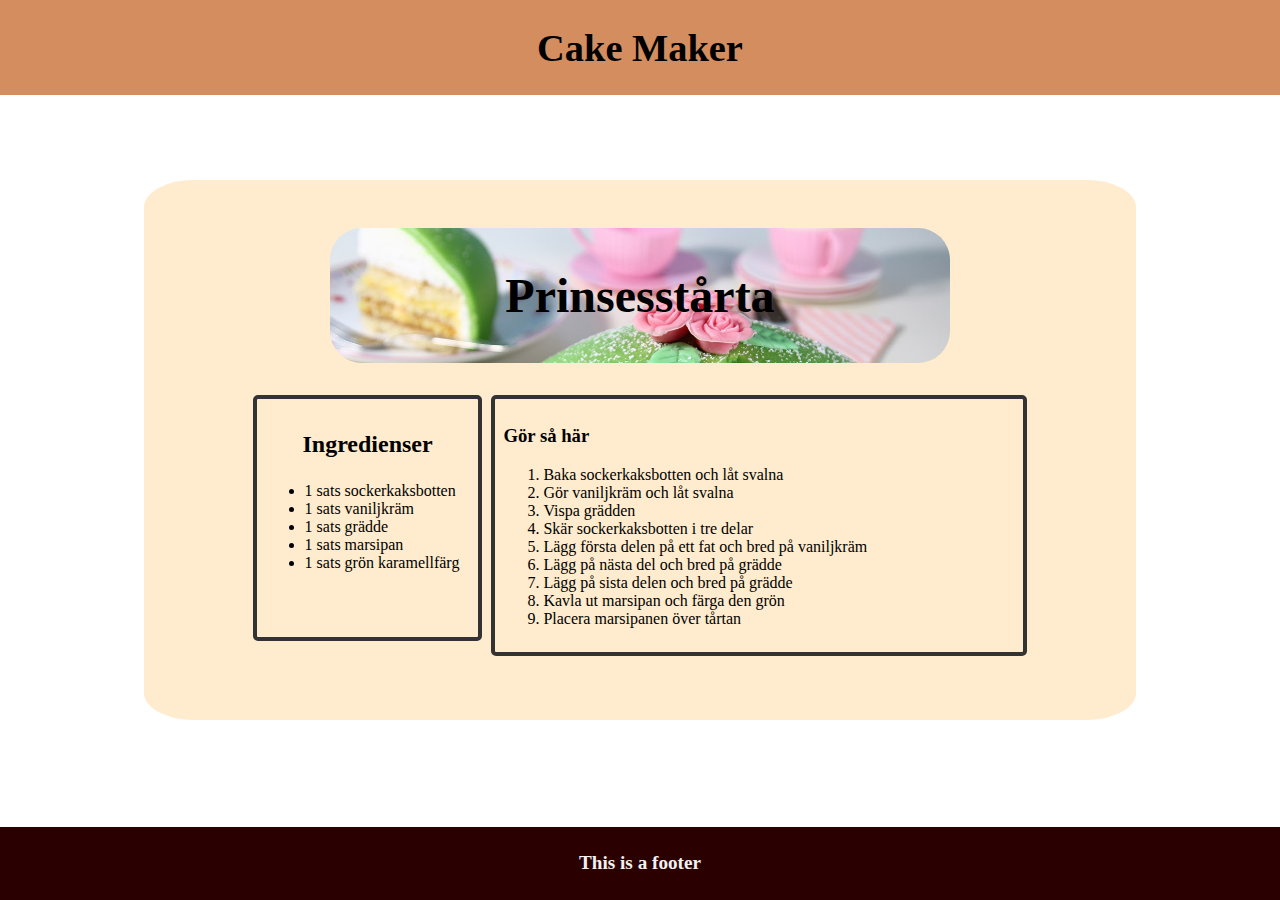
==== prinsestarta.html @ eb63f0ad "initial" ====
<!DOCTYPE html>
<html lang="en">
<head>
    <meta charset="UTF-8">
    <meta name="viewport" content="width=device-width, initial-scale=1.0">
    <link rel="stylesheet" href="prinsestarta.css">
    <title>Document</title>
</head>
<body>
    <header>
        <div id="title">
            <a href="index.html">
            <h1>Cake Maker</h1>
            </a>
        </div>
    </header>
    <section>   
        <div class="container">
        <div class="Top">
            <h2>Prinsesstårta</h2>
        </div>  
        <div class="left">
            <h3>Ingredienser</h3>
            <ul>
                <li>1 sats sockerkaksbotten</li>
                <li>1 sats vaniljkräm</li>
                <li>1 sats grädde</li>
                <li>1 sats marsipan</li>
                <li>1 sats grön karamellfärg</li>
            </ul>
        </div>  
        <div class="right">
            <h3>Gör så här</h3>
            <ol>
                <li>Baka sockerkaksbotten och låt svalna</li>
                <li>Gör vaniljkräm och låt svalna</li>
                <li>Vispa grädden</li>
                <li>Skär sockerkaksbotten i tre delar</li>
                <li>Lägg första delen på ett fat och bred på vaniljkräm</li>
                <li>Lägg på nästa del och bred på grädde</li>
                <li>Lägg på sista delen och bred på grädde</li>
                <li>Kavla ut marsipan och färga den grön</li>
                <li>Placera marsipanen över tårtan</li>
        </div>
        </div>


    </section>
    <footer>
        <div id="footer">
            <h4>This is a footer</h3>
        </div>
    </footer>
</body>
</html>
---- prinsestarta.css ----
body {
    margin: 0;
    padding: 0;
}

#title {
    text-align: center;
    font-size: 1.2em;
    background-color: #d38d5fff;
    top: 0;
    width: 100%;
    position: fixed;
}

#title a {
    text-decoration: none;
    color: black;
}

#footer {
    text-align: center;
    width: 100%;;
    background-color: #2b0000ff;
    color: #f1f1f1;
    bottom: 0;
    font-size: 1.2em;
    margin-top: 10vh;
    position: fixed;
}

.container {
    display: grid;
    justify-content: center;
    margin: 0 auto;
    width: 70%;
    margin-top: 15vh;
    grid-template-areas: 
    "Top Top" 
    "left right";
    background-color: blanchedalmond;
    padding: 3em;
    border-radius: 5%;
    margin-top: 20vh;
    margin-bottom: 10vh;
}

.Top {
    width: 80%;
    text-align: center;
    font-size: 2em;
    margin-bottom: auto;
    grid-area: Top;
    background-image: url(/images/PrinsesTarta.png);
    background-size: cover;
    margin-bottom: 1em;
    margin-inline: auto;
    border-radius: 1em;
}

.left {
    width: 90%;
    font-size: 1em;
    height: 80%;
    margin-right: 10px;
    padding: 0.5em;
    border: 0.3em solid #333;
    border-radius: 5px;

}
.left h3 {
    text-align: center;
    font-size: 1.5em;
}
.right {
    width: 40vw;
    height: 20vh%;
    font-size: 1em;
    grid-area: right;
    border: 0.3em solid #333;
    border-radius: 5px;
    margin-left: 10px;
    margin-bottom: 1em;
    padding: 0.5em;
}


@media screen and (max-width: 450px) {
    .container {
        width: 100%;
        height: 100%;
        margin: auto;
        margin-top: 4em;
        margin-bottom: 1em;
    }
    .left {
        width: 90%;
        border: 0px;
    }
    .right {
        width: 90%;
        border: 0px;
    }
    .Top {
        margin-inline: auto;
    }
    body {
        background-color: blanchedalmond;
    }
}
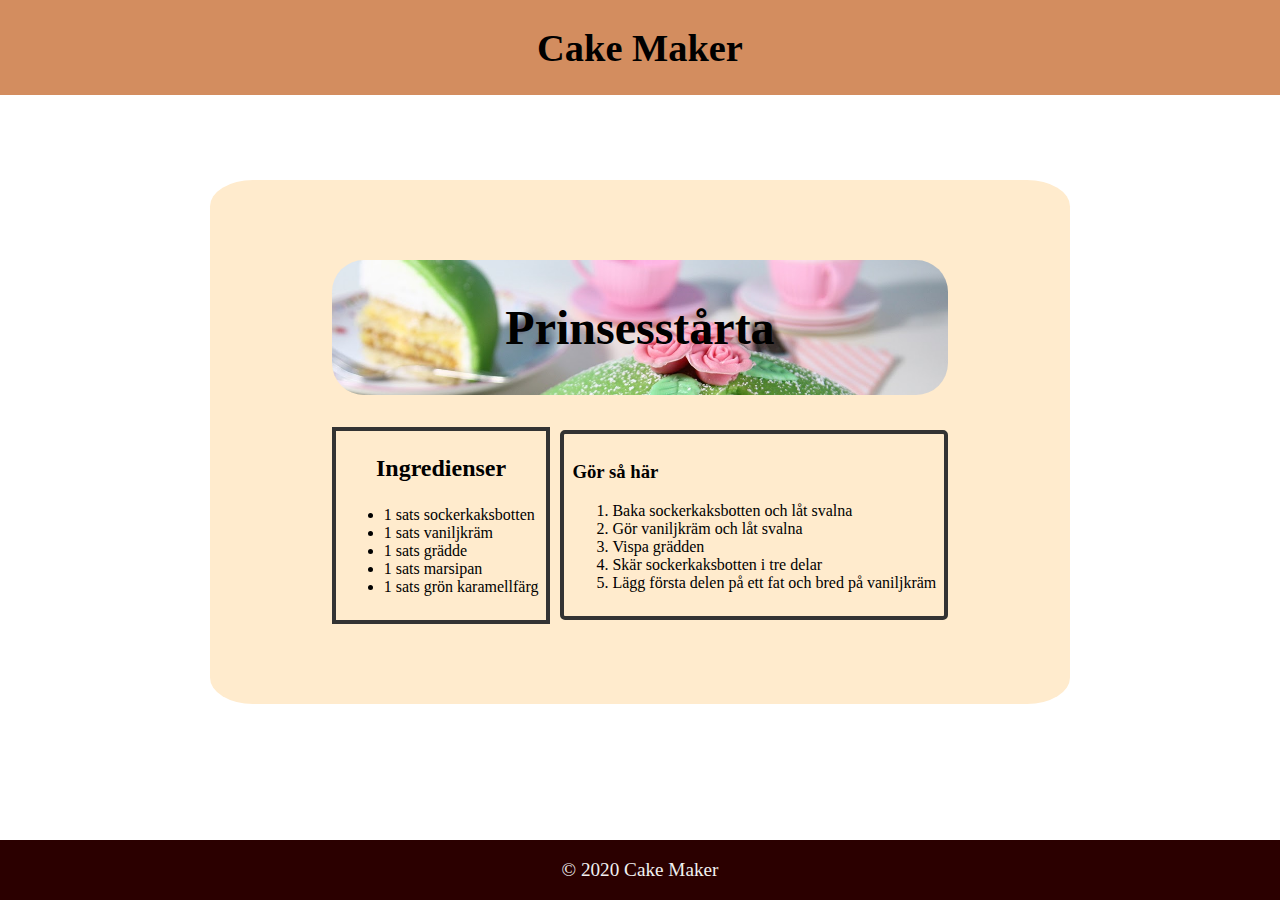
==== commit 9eec33b2: "Fixd @medi screen and max width for the container" ====
--- a/prinsestarta.html
+++ b/prinsestarta.html
@@ -3,53 +3,46 @@
 <head>
     <meta charset="UTF-8">
     <meta name="viewport" content="width=device-width, initial-scale=1.0">
-    <link rel="stylesheet" href="prinsestarta.css">
+    <link rel="stylesheet" href="tarta.css">
     <title>Document</title>
 </head>
 <body>
     <header>
         <div id="title">
             <a href="index.html">
-            <h1>Cake Maker</h1>
+                <h1>Cake Maker</h1>
             </a>
         </div>
     </header>
     <section>   
         <div class="container">
-        <div class="Top">
-            <h2>Prinsesstårta</h2>
-        </div>  
-        <div class="left">
-            <h3>Ingredienser</h3>
-            <ul>
-                <li>1 sats sockerkaksbotten</li>
-                <li>1 sats vaniljkräm</li>
-                <li>1 sats grädde</li>
-                <li>1 sats marsipan</li>
-                <li>1 sats grön karamellfärg</li>
-            </ul>
-        </div>  
-        <div class="right">
-            <h3>Gör så här</h3>
-            <ol>
-                <li>Baka sockerkaksbotten och låt svalna</li>
-                <li>Gör vaniljkräm och låt svalna</li>
-                <li>Vispa grädden</li>
-                <li>Skär sockerkaksbotten i tre delar</li>
-                <li>Lägg första delen på ett fat och bred på vaniljkräm</li>
-                <li>Lägg på nästa del och bred på grädde</li>
-                <li>Lägg på sista delen och bred på grädde</li>
-                <li>Kavla ut marsipan och färga den grön</li>
-                <li>Placera marsipanen över tårtan</li>
+            <div class="top">
+                <h2>Prinsesstårta</h2>
+            </div>  
+            <div class="left">
+                <h3>Ingredienser</h3>
+                <ul>
+                    <li>1 sats sockerkaksbotten</li>
+                    <li>1 sats vaniljkräm</li>
+                    <li>1 sats grädde</li>
+                    <li>1 sats marsipan</li>
+                    <li>1 sats grön karamellfärg</li>
+                </ul>
+            </div>  
+            <div class="right">
+                <h3>Gör så här</h3>
+                <ol>
+                    <li>Baka sockerkaksbotten och låt svalna</li>
+                    <li>Gör vaniljkräm och låt svalna</li>
+                    <li>Vispa grädden</li>
+                    <li>Skär sockerkaksbotten i tre delar</li>
+                    <li>Lägg första delen på ett fat och bred på vaniljkräm</li>
+                </ol>
+            </div>
         </div>
-        </div>
-
-
     </section>
-    <footer>
-        <div id="footer">
-            <h4>This is a footer</h3>
-        </div>
+    <footer id="footer">
+        <p>© 2020 Cake Maker</p>
     </footer>
 </body>
 </html>--- a/tarta.css
+++ b/tarta.css
@@ -0,0 +1,133 @@
+body {
+    margin: 0;
+    padding: 0;
+}
+
+#title {
+    text-align: center;
+    font-size: 1.2em;
+    background-color: #d38d5fff;
+    top: 0;
+    width: 100%;
+    position: fixed;
+}
+
+#title a {
+    text-decoration: none;
+    color: black;
+}
+
+
+#footer {
+    text-align: center;
+    width: 100%;;
+    background-color: #2b0000ff;
+    color: #f1f1f1;
+    bottom: 0;
+    font-size: 1.2em;
+    margin-top: 10vh;
+    position: fixed;
+}
+
+.container {
+    display: grid;
+    justify-content: center;
+    align-items: center; 
+    margin-top: 15vh;
+    grid-template-areas: 
+    "top top" 
+    "left right"
+    "left right";
+
+    background-color: blanchedalmond;
+    padding: 5em;
+    margin: 0 auto;
+    max-width: 700px;
+    border-radius: 5%;
+    margin-top: 20vh;
+    margin-bottom: 10vh;
+}
+.top-rulltarta {
+    text-align: center;
+    font-size: 2em;
+    margin-bottom: auto;
+    grid-area: top;
+    
+    background-size: cover;
+    margin-bottom: 1em;
+    border-radius: 1em;
+}
+
+
+.top, .top-rulltarta {
+    text-align: center;
+    font-size: 2em;
+    margin-bottom: auto;
+    grid-area: top;
+    background-size: cover;
+    margin-bottom: 1em;
+    border-radius: 1em;
+}
+.top {
+    background-image: url(/images/PrinsesTarta.png);
+}
+
+.top-rulltarta {
+    background-image: url(/images/Rulltarta.png);
+}
+
+.left {
+    font-size: 1em;
+    max-height: 250px;
+    border: 0.3em solid #333;
+    padding: 0.5em;
+    margin-top: 0px;
+    padding-top: 0px;
+    margin-right: 10px;
+
+}
+.left h3 {
+    text-align: center;
+    font-size: 1.5em;
+}
+.right {
+    font-size: 1em;
+    grid-area: right;
+    border: 0.3em solid #333;
+    border-radius: 5px;
+    padding: 0.5em;
+    
+}
+
+
+
+
+@media screen and (max-width: 1000px) {
+    .container {
+        margin-top: 20vh;
+        margin-inline: 10px;
+        padding: 0;
+    }
+    .left {
+        border: 0.3em solid #333;
+        padding: 0;
+        margin-left: 0px;
+    }
+    .left, ul {
+        padding: 10px;
+    }
+    .right, ol {
+        padding: 10px;
+    }
+    .right {
+        width: 40vw;
+    }
+
+    body {
+        background-color: blanchedalmond;
+        overflow-y: scroll;
+        height: 100vh;
+    }
+
+
+}
